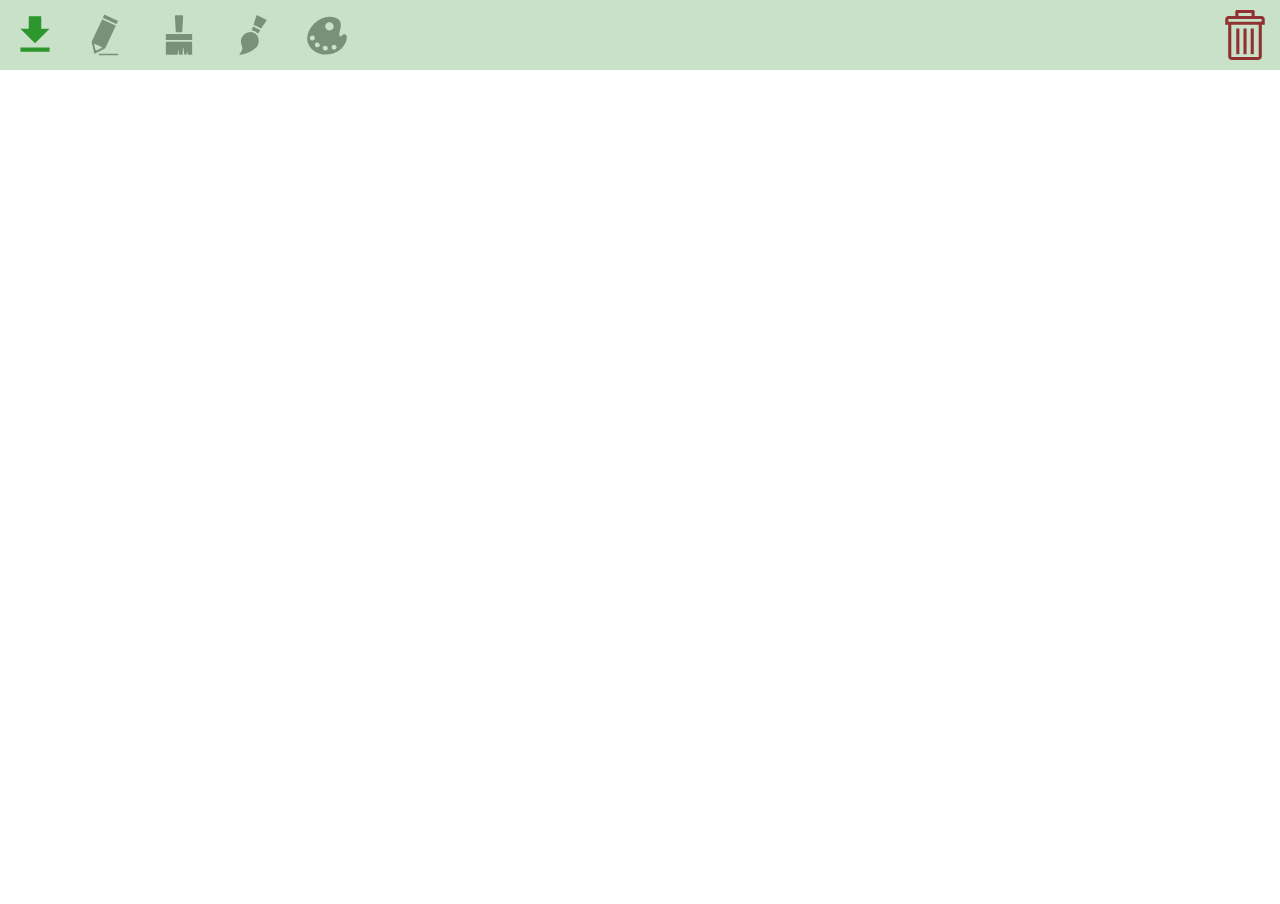
==== paperDraw.html @ 3c38cbed "added files" ====
<!DOCTYPE html>
<html>
<head>
<!-- Load the Paper.js library -->
<script type="text/javascript" src="assets/js/paper.js"></script>
<link rel="stylesheet" type="text/css" href="assets/css/draw.css"/>
<!-- Define inlined PaperScript associate it with myCanvas -->
<script type="text/paperscript" canvas="myCanvas" src="assets/js/draw.js"></script>
</head>
<body>
	<div class="header"> 
		<svg class="button saveButton" xmlns="http://www.w3.org/2000/svg" viewBox="0 0 24 24"><g id="file-download"><path class="icon" d="M19,9h-4V3H9v6H5l7,7L19,9z M5,18v2h14v-2H5z"></path></g></svg>

		<div class="mainButtons">

		<svg class="button" version="1.1" xmlns="http://www.w3.org/2000/svg" xmlns:xlink="http://www.w3.org/1999/xlink" x="0px" y="0px" width="512px"
		 height="512px" viewBox="0 0 512 512" enable-background="new 0 0 512 512" xml:space="preserve">
			<g id="Capa_2">
			</g>
			<g id="Artwork">
			</g>
			<g id="Layer_3">
			</g>
			<g id="Layer_4">
			</g>
			<g id="Layer_5">
				<g>
					<path class="icon" d="M237.423,81.192l133.065,61.978c1.83,0.853,4.024,0.052,4.877-1.777l12.333-26.481c0.853-1.828,0.052-4.023-1.776-4.875
						L252.856,48.059c-1.83-0.852-4.025-0.052-4.877,1.778l-12.333,26.479C234.793,78.146,235.594,80.341,237.423,81.192z"/>
					<path class="icon" d="M260.334,388.802l104.689-224.77c0.854-1.83,0.053-4.024-1.776-4.877L230.182,97.179c-1.83-0.853-4.025-0.053-4.877,1.777
						l-104.689,224.77c-0.854,1.83-1.182,4.936-0.729,6.904l26.386,115.203c0.449,1.967,3.289,2.823,5.085,1.902l104.163-53.932
						C257.315,392.882,259.483,390.632,260.334,388.802z M221.521,388.731c-1.767,0.977-4.681,2.529-6.478,3.449
						c0,0-29.139,14.943-39.939,20.483c-5.418,2.778-16.37-1.618-17.73-7.552c-2.754-12.029-10.201-44.543-10.201-44.543
						c-0.451-1.967-1.139-5.197-1.528-7.178c0,0-1.517-7.715-1.218-8.357c0.301-0.645,7.176,2.129,7.176,2.129
						c1.872,0.756,4.898,2.07,6.729,2.922l57.557,26.809c1.829,0.852,4.785,2.324,6.567,3.271c0,0,6.547,3.478,6.247,4.122
						S221.521,388.731,221.521,388.731z"/>
					<path class="icon" d="M385.317,447.396H198.614c-3.85,0-7,3.149-7,7v2.887c0,3.85,3.15,7,7,7h186.703c3.851,0,7-3.15,7-7v-2.887
						C392.317,450.545,389.167,447.396,385.317,447.396z"/>
				</g>
			</g>
			</svg>

		<svg class="button" version="1.1" xmlns="http://www.w3.org/2000/svg" xmlns:xlink="http://www.w3.org/1999/xlink" x="0px" y="0px" width="512px"
		 height="512px" viewBox="0 0 512 512" enable-background="new 0 0 512 512" xml:space="preserve">
		<g id="Capa_2">
		</g>
		<g id="Artwork">
		</g>
		<g id="Layer_3">
		</g>
		<g id="Layer_4">
		</g>
		<g id="Layer_5">
			<g>
				<path class="icon" d="M126.479,325.274c-2.75,0-5,2.25-5,5v123.82c0,2.75,2.25,5,5,5h111.053c2.75,0,5.227-2.238,5.503-4.975l3.032-40.92
					c0.33-2.729,3.975-2.744,4.428-0.032l4.344,40.985c0.424,2.717,3.021,4.941,5.771,4.941h26.581c2.75,0,5.206-2.24,5.457-4.98
					l4.792-64.237c0.311-2.731,3.944-2.75,4.408-0.038l7.467,64.311c0.404,2.719,2.986,4.945,5.736,4.945h13.797
					c2.75,0,5.324-2.227,5.721-4.948l1.836-23.647c0.721-2.652,4.092-2.713,5.045-0.133l3.629,23.848
					c0.599,2.684,3.338,4.881,6.088,4.881h34.355c2.75,0,5-2.25,5-5v-123.82c0-2.75-2.25-5-5-5H126.479z"/>
				<path class="icon" d="M385.521,308.386c2.75,0,5-2.25,5-5v-52.938c0-2.75-2.25-5-5-5H126.479c-2.75,0-5,2.25-5,5v52.938c0,2.75,2.25,5,5,5
					H385.521z"/>
				<path class="icon" d="M287.311,52.905h-62.621c-5.922,0-10.768,4.846-10.768,10.77l8.775,154.117c0,5.922,4.846,10.768,10.769,10.768h45.068
					c5.923,0,10.769-4.846,10.769-10.768l8.776-154.117C298.079,57.751,293.232,52.905,287.311,52.905z"/>
			</g>
		</g>
		</svg>

		<svg class="button" version="1.1" xmlns="http://www.w3.org/2000/svg" xmlns:xlink="http://www.w3.org/1999/xlink" x="0px" y="0px" width="512px"
		 height="512px" viewBox="0 0 512 512" enable-background="new 0 0 512 512" xml:space="preserve">
		<g id="Capa_2">
		</g>
		<g id="Artwork">
		</g>
		<g id="Layer_3">
		</g>
		<g id="Layer_4">
		</g>
		<g id="Layer_5">
			<g>
				<path class="icon" d="M265.162,232.456c-45.061-21.617-100.526,0.334-123.886,49.029c-34.3,71.5,42.761,99.834-20.174,163.534
					c-35.124,35.552,145.265-5.858,183.353-85.254C327.814,311.07,310.223,254.072,265.162,232.456z"/>
				<path class="icon" d="M391.826,98.985l-92.113-44.188c-3.52-1.688-7.376-0.029-8.568,3.688c0,0-20.056,60.925-27.049,84.287
					c-1.768,5.902-3.498,9.161,1.848,11.724c16.004,7.675,51.77,24.84,69.734,33.455c4.662,2.236,6.799-1.559,9.932-6.291
					c12.629-19.074,48.702-73.683,48.702-73.683C396.465,104.719,395.346,100.673,391.826,98.985z"/>
				<path class="icon" d="M325.658,202.34c-15.836-7.594-48.77-23.401-64.605-30.995c-6.381-3.06-7.568,3.75-8.57,6.469
					c-2.311,6.267-8.163,25.437-8.163,25.437c-1.192,3.717,0.991,7.22,4.854,7.785c0,0,14.877,2.175,25.26,7.155
					c12.85,6.165,26.676,20.937,26.676,20.937c2.666,2.85,6.61,2.518,8.763-0.739c0,0,13.024-18.761,16.773-25.377
					C328.021,210.582,331.373,205.08,325.658,202.34z"/>
			</g>
		</g>
		</svg>

		<svg class="button colorButton" version="1.1" xmlns="http://www.w3.org/2000/svg" xmlns:xlink="http://www.w3.org/1999/xlink" x="0px" y="0px" width="512px"
		 height="512px" viewBox="0 0 512 512" enable-background="new 0 0 512 512" xml:space="preserve">
		<g id="Capa_2">
		</g>
		<g id="Artwork">
		</g>
		<g id="Layer_3">
		</g>
		<g id="Layer_4">
		</g>
		<g id="Layer_5">
			<path class="icon" d="M231.541,77.351C109.178,111.283,24.002,247.584,65.25,347.01c32.727,78.883,130.766,132.874,253.232,97.16
				c123.996-36.16,152-155.937,136.571-179.969c-32.134-50.052-58.538,36.213-71.729-1.898c-11.482-33.172,42.21-112.112-3.93-159.386
				C334.572,56.992,265.053,68.057,231.541,77.351z M81.769,293.652c-4.594-13.273,2.653-27.076,16.189-30.83
				c13.535-3.753,28.232,3.964,32.827,17.237c4.594,13.273-2.654,27.076-16.189,30.83S86.363,306.926,81.769,293.652z
				 M132.418,364.429c-4.595-13.273,2.653-27.076,16.188-30.83c13.535-3.753,28.232,3.964,32.827,17.237s-2.653,27.077-16.188,30.83
				C151.709,385.42,137.013,377.702,132.418,364.429z M247.465,413.902c-13.536,3.754-28.232-3.964-32.827-17.237
				s2.653-27.076,16.188-30.83c13.535-3.753,28.232,3.964,32.827,17.237S261,410.149,247.465,413.902z M353.078,374.889
				c4.594,13.273-2.653,27.076-16.189,30.83c-13.535,3.753-28.232-3.964-32.826-17.237c-4.595-13.273,2.652-27.077,16.188-30.83
				C333.786,353.897,348.483,361.615,353.078,374.889z M322.611,156.148c7.74,22.361-4.47,45.614-27.271,51.937
				c-22.802,6.323-47.561-6.677-55.301-29.038c-7.74-22.36,4.47-45.613,27.271-51.937S314.872,133.788,322.611,156.148z"/>
		</g>
		</svg>

		</div>

		<svg class="button deleteButton" version="1.1" id="Capa_1" xmlns="http://www.w3.org/2000/svg" xmlns:xlink="http://www.w3.org/1999/xlink" x="0px" y="0px"
		 viewBox="0 0 65.765 83.202" style="enable-background:new 0 0 65.765 83.202;" xml:space="preserve">
			<g>
			<path class="icon" d="M60.093,9.797H48.984V2.578C48.984,1.125,47.812,0,46.359,0c-0.141,0-0.235,0.047-0.281,0.094
				C46.031,0.047,45.937,0,45.89,0H19.781h-0.187h-0.188c-1.453,0-2.578,1.125-2.578,2.578v7.219H5.672C2.484,9.797,0,12.281,0,15.469
				v4.125v5.156h4.922v52.827c0,3.188,2.437,5.625,5.625,5.625h44.671c3.188,0,5.672-2.437,5.672-5.625V24.75h4.875v-5.156v-4.125
				C65.765,12.281,63.28,9.797,60.093,9.797z M21.984,5.156h21.797v4.641H21.984V5.156z M55.687,77.577
				c0,0.329-0.141,0.469-0.469,0.469H10.547c-0.328,0-0.469-0.14-0.469-0.469V24.75h45.609V77.577z M60.562,19.594H5.203v-4.125
				c0-0.328,0.141-0.516,0.469-0.516h54.421c0.328,0,0.469,0.188,0.469,0.516V19.594z"/>
				<rect class="icon" x="42.328" y="30.797" width="5.203" height="42.655"/>
				<rect class="icon" x="30.328" y="30.797" width="5.203" height="42.655"/>
				<rect class="icon" x="18.328" y="30.797" width="5.203" height="42.655"/>
			</g>
			<g>
			</g>
			<g>
			</g>
			<g>
			</g>
			<g>
			</g>
			<g>
			</g>
			<g>
			</g>
			<g>
			</g>
			<g>
			</g>
			<g>
			</g>
			<g>
			</g>
			<g>
			</g>
			<g>
			</g>
			<g>
			</g>
			<g>
			</g>
			<g>
			</g>
		</svg>
	</div>
	<canvas id="myCanvas" resize></canvas>
</body>
</html>
---- assets/css/draw.css ----
body {
	margin: 0;
	overflow: hidden;
}

.header {
	background-color: #c8e1c8;
	width: 100%;
	height: 70px;
}

.button {
	height: 50px;
	width: 50px;
	padding: 10px;
	display: inline;
	margin-left: auto;
	margin-right: auto;
	cursor: pointer;
}

.mainButtons {
	margin-left: auto;
	margin-right: auto;
	display: inline-block;
}

.icon {
	fill: #789178;
}

.saveButton {
	float: left;
}

.deleteButton {
	float: right;
}

.saveButton .icon {
	fill: #2d962d;
}

.deleteButton .icon {
	fill: #913232;
}

.button:hover .icon {
	fill: #2d4b2d;
}

.saveButton:hover .icon {
	fill:green;
}

.deleteButton:hover .icon {
	fill:red;
}
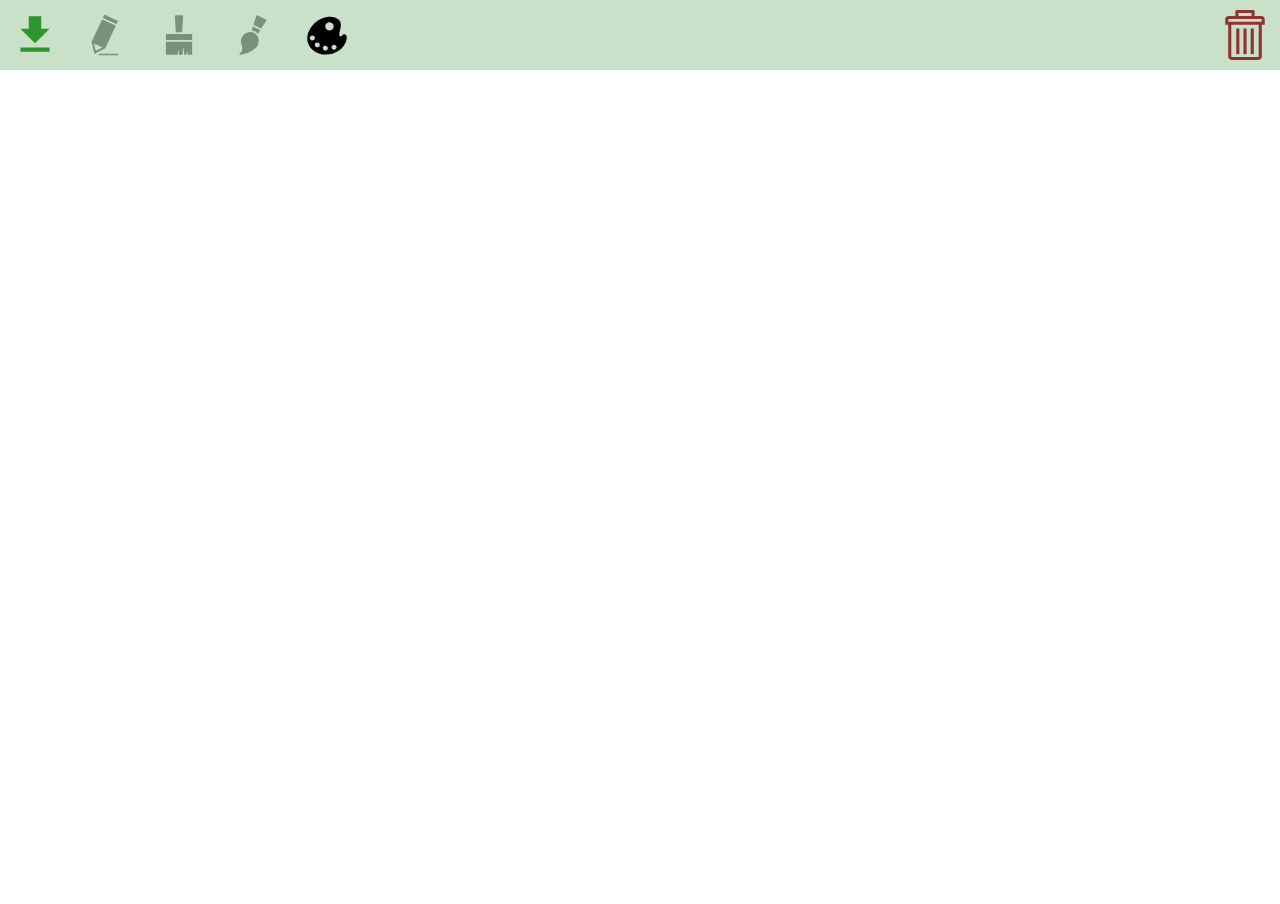
==== commit 68857b2c: "added brush shapes and color changes" ====
--- a/paperDraw.html
+++ b/paperDraw.html
@@ -1,6 +1,10 @@
 <!DOCTYPE html>
 <html>
 <head>
+<meta charset="UTF-8"> 
+<script type="text/javascript" src="assets/js/jquery.min.js"></script>
+<script src="assets/js/colpick.js" type="text/javascript"></script>
+<link rel="stylesheet" href="assets/css/colpick.css" type="text/css"/>
 <!-- Load the Paper.js library -->
 <script type="text/javascript" src="assets/js/paper.js"></script>
 <link rel="stylesheet" type="text/css" href="assets/css/draw.css"/>
@@ -13,7 +17,7 @@
 
 		<div class="mainButtons">
 
-		<svg class="button" version="1.1" xmlns="http://www.w3.org/2000/svg" xmlns:xlink="http://www.w3.org/1999/xlink" x="0px" y="0px" width="512px"
+		<svg class="button pencilButton" id="pencilButton" version="1.1" xmlns="http://www.w3.org/2000/svg" xmlns:xlink="http://www.w3.org/1999/xlink" x="0px" y="0px" width="512px"
 		 height="512px" viewBox="0 0 512 512" enable-background="new 0 0 512 512" xml:space="preserve">
 			<g id="Capa_2">
 			</g>
@@ -40,7 +44,7 @@
 			</g>
 			</svg>
 
-		<svg class="button" version="1.1" xmlns="http://www.w3.org/2000/svg" xmlns:xlink="http://www.w3.org/1999/xlink" x="0px" y="0px" width="512px"
+		<svg class="button wideBrushButton" id="wideBrushButton" version="1.1" xmlns="http://www.w3.org/2000/svg" xmlns:xlink="http://www.w3.org/1999/xlink" x="0px" y="0px" width="512px"
 		 height="512px" viewBox="0 0 512 512" enable-background="new 0 0 512 512" xml:space="preserve">
 		<g id="Capa_2">
 		</g>
@@ -65,7 +69,7 @@
 		</g>
 		</svg>
 
-		<svg class="button" version="1.1" xmlns="http://www.w3.org/2000/svg" xmlns:xlink="http://www.w3.org/1999/xlink" x="0px" y="0px" width="512px"
+		<svg class="button thinBrushButton" id="thinBrushButton" version="1.1" xmlns="http://www.w3.org/2000/svg" xmlns:xlink="http://www.w3.org/1999/xlink" x="0px" y="0px" width="512px"
 		 height="512px" viewBox="0 0 512 512" enable-background="new 0 0 512 512" xml:space="preserve">
 		<g id="Capa_2">
 		</g>
@@ -90,7 +94,8 @@
 		</g>
 		</svg>
 
-		<svg class="button colorButton" version="1.1" xmlns="http://www.w3.org/2000/svg" xmlns:xlink="http://www.w3.org/1999/xlink" x="0px" y="0px" width="512px"
+		<div class="picker">
+		<svg class="button colorButton" id="colorButton" version="1.1" xmlns="http://www.w3.org/2000/svg" xmlns:xlink="http://www.w3.org/1999/xlink" x="0px" y="0px" width="512px"
 		 height="512px" viewBox="0 0 512 512" enable-background="new 0 0 512 512" xml:space="preserve">
 		<g id="Capa_2">
 		</g>
@@ -113,7 +118,9 @@
 				c-22.802,6.323-47.561-6.677-55.301-29.038c-7.74-22.36,4.47-45.613,27.271-51.937S314.872,133.788,322.611,156.148z"/>
 		</g>
 		</svg>
-
+		</div>
+		<!-- <input class="color" value="66ff00"> -->
+		<!-- <button id="picker">Show Color Picker</button> -->
 		</div>
 
 		<svg class="button deleteButton" version="1.1" id="Capa_1" xmlns="http://www.w3.org/2000/svg" xmlns:xlink="http://www.w3.org/1999/xlink" x="0px" y="0px"
--- a/assets/css/draw.css
+++ b/assets/css/draw.css
@@ -1,6 +1,6 @@
 body {
 	margin: 0;
-	overflow: hidden;
+	/*overflow: hidden;*/
 }
 
 .header {
@@ -45,9 +45,13 @@
 	fill: #913232;
 }
 
-.button:hover .icon {
+.colorButton .icon {
+	fill:black;
+}
+
+/*.button:hover .icon {
 	fill: #2d4b2d;
-}
+}*/
 
 .saveButton:hover .icon {
 	fill:green;
@@ -57,3 +61,19 @@
 	fill:red;
 }
 
+.checkbox {
+	height: 90px;
+	display: inline-block;
+}
+
+.pencilButton:select .icon {
+	fill:black;
+}
+
+.color {
+	/*display:none;*/
+}
+
+.picker {
+	display: inline-block;
+}
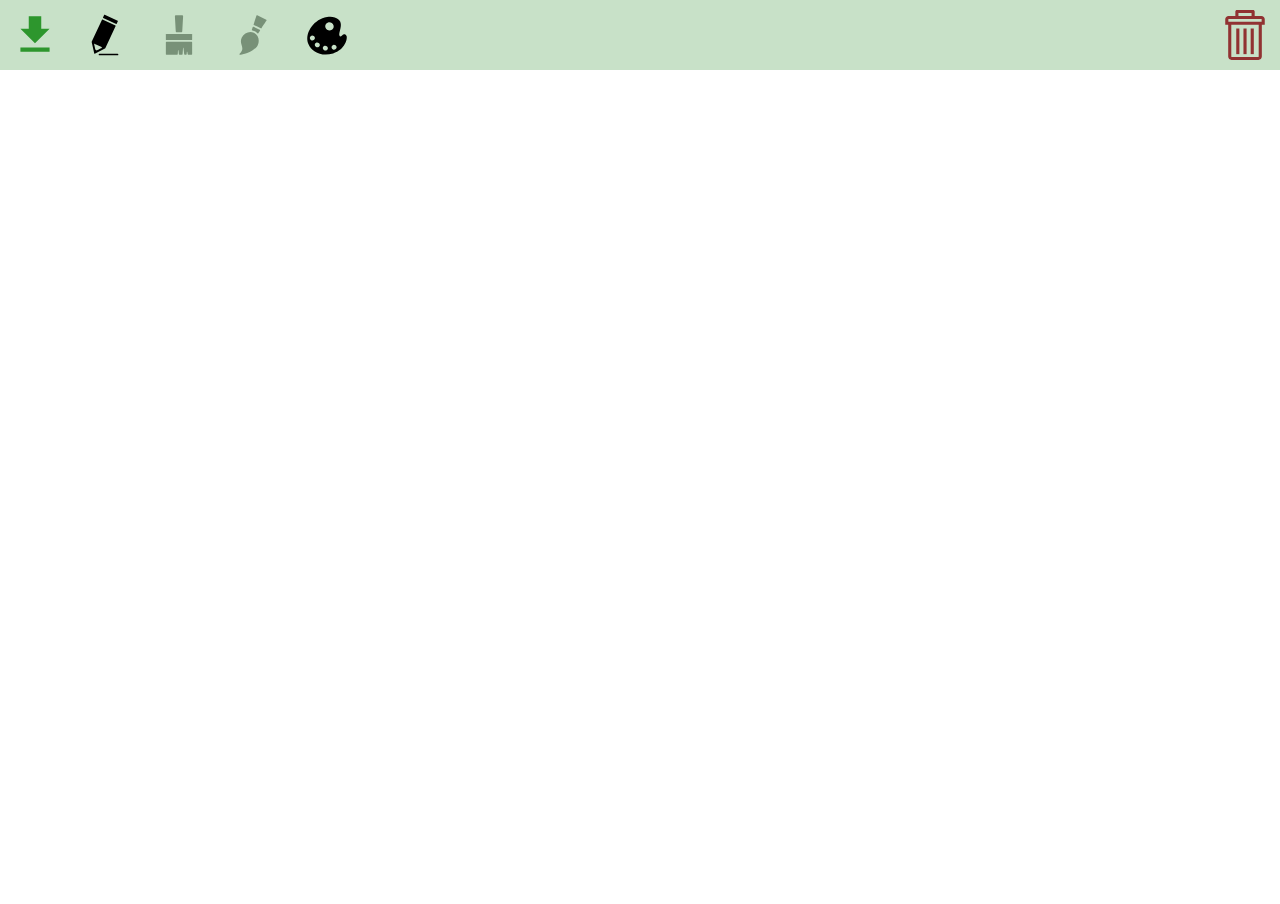
==== commit 927cbd1b: "added save and delete functionality" ====
--- a/paperDraw.html
+++ b/paperDraw.html
@@ -4,6 +4,7 @@
 <meta charset="UTF-8"> 
 <script type="text/javascript" src="assets/js/jquery.min.js"></script>
 <script src="assets/js/colpick.js" type="text/javascript"></script>
+<script src="assets/js/FileSaver.js" type="text/javascript"></script>
 <link rel="stylesheet" href="assets/css/colpick.css" type="text/css"/>
 <!-- Load the Paper.js library -->
 <script type="text/javascript" src="assets/js/paper.js"></script>
@@ -13,7 +14,7 @@
 </head>
 <body>
 	<div class="header"> 
-		<svg class="button saveButton" xmlns="http://www.w3.org/2000/svg" viewBox="0 0 24 24"><g id="file-download"><path class="icon" d="M19,9h-4V3H9v6H5l7,7L19,9z M5,18v2h14v-2H5z"></path></g></svg>
+		<svg class="button saveButton" id="saveButton" xmlns="http://www.w3.org/2000/svg" viewBox="0 0 24 24"><g id="file-download"><path class="icon" d="M19,9h-4V3H9v6H5l7,7L19,9z M5,18v2h14v-2H5z"></path></g></svg>
 
 		<div class="mainButtons">
 
@@ -123,7 +124,7 @@
 		<!-- <button id="picker">Show Color Picker</button> -->
 		</div>
 
-		<svg class="button deleteButton" version="1.1" id="Capa_1" xmlns="http://www.w3.org/2000/svg" xmlns:xlink="http://www.w3.org/1999/xlink" x="0px" y="0px"
+		<svg class="button deleteButton" id="deleteButton" version="1.1" id="Capa_1" xmlns="http://www.w3.org/2000/svg" xmlns:xlink="http://www.w3.org/1999/xlink" x="0px" y="0px"
 		 viewBox="0 0 65.765 83.202" style="enable-background:new 0 0 65.765 83.202;" xml:space="preserve">
 			<g>
 			<path class="icon" d="M60.093,9.797H48.984V2.578C48.984,1.125,47.812,0,46.359,0c-0.141,0-0.235,0.047-0.281,0.094
--- a/assets/css/colpick.css
+++ b/assets/css/colpick.css
@@ -0,0 +1,420 @@
+/*
+colpick Color Picker / colpick.com
+*/
+
+/*Main container*/
+.colpick {
+	position: absolute;
+	width: 346px;
+	height: 170px;
+	overflow: hidden;
+	display: none;
+	font-family: Arial, Helvetica, sans-serif;
+	background:#ebebeb;
+	border: 1px solid #bbb;
+	-webkit-border-radius: 5px;
+	-moz-border-radius: 5px;
+	border-radius: 5px;
+	
+	/*Prevents selecting text when dragging the selectors*/
+	-webkit-user-select: none;
+	-moz-user-select: none;
+	-ms-user-select: none;
+	-o-user-select: none;
+	user-select: none;
+}
+/*Color selection box with gradients*/
+.colpick_color {
+	position: absolute;
+	left: 7px;
+	top: 7px;
+	width: 156px;
+	height: 156px;
+	overflow: hidden;
+	outline: 1px solid #aaa;
+	cursor: crosshair;
+}
+.colpick_color_overlay1 {
+	position: absolute;
+	left:0;
+	top:0;
+	width: 156px;
+	height: 156px;
+	-ms-filter: "progid:DXImageTransform.Microsoft.gradient(GradientType=1,startColorstr='#ffffff', endColorstr='#00ffffff')"; /* IE8 */
+	background: -moz-linear-gradient(left, rgba(255,255,255,1) 0%, rgba(255,255,255,0) 100%); /* FF3.6+ */
+	background: -webkit-gradient(linear, left top, right top, color-stop(0%,rgba(255,255,255,1)), color-stop(100%,rgba(255,255,255,0))); /* Chrome,Safari4+ */
+	background: -webkit-linear-gradient(left, rgba(255,255,255,1) 0%,rgba(255,255,255,0) 100%); /* Chrome10+,Safari5.1+ */
+	background: -o-linear-gradient(left, rgba(255,255,255,1) 0%,rgba(255,255,255,0) 100%); /* Opera 11.10+ */
+	background: -ms-linear-gradient(left, rgba(255,255,255,1) 0%,rgba(255,255,255,0) 100%); /* IE10+ */
+	background: linear-gradient(to right, rgba(255,255,255,1) 0%, rgba(255,255,255,0) 100%);
+	filter:  progid:DXImageTransform.Microsoft.gradient(GradientType=1,startColorstr='#ffffff', endColorstr='#00ffffff'); /* IE6 & IE7 */
+}
+.colpick_color_overlay2 {
+	position: absolute;
+	left:0;
+	top:0;
+	width: 156px;
+	height: 156px;
+	-ms-filter: "progid:DXImageTransform.Microsoft.gradient(GradientType=0,startColorstr='#00000000', endColorstr='#000000')"; /* IE8 */
+	background: -moz-linear-gradient(top, rgba(0,0,0,0) 0%, rgba(0,0,0,1) 100%); /* FF3.6+ */
+	background: -webkit-gradient(linear, left top, left bottom, color-stop(0%,rgba(0,0,0,0)), color-stop(100%,rgba(0,0,0,1))); /* Chrome,Safari4+ */
+	background: -webkit-linear-gradient(top, rgba(0,0,0,0) 0%,rgba(0,0,0,1) 100%); /* Chrome10+,Safari5.1+ */
+	background: -o-linear-gradient(top, rgba(0,0,0,0) 0%,rgba(0,0,0,1) 100%); /* Opera 11.10+ */
+	background: -ms-linear-gradient(top, rgba(0,0,0,0) 0%,rgba(0,0,0,1) 100%); /* IE10+ */
+	background: linear-gradient(to bottom, rgba(0,0,0,0) 0%,rgba(0,0,0,1) 100%); /* W3C */
+	filter: progid:DXImageTransform.Microsoft.gradient( startColorstr='#00000000', endColorstr='#000000',GradientType=0 ); /* IE6-9 */
+}
+/*Circular color selector*/
+.colpick_selector_outer {
+	background:none;
+	position: absolute;
+	width: 11px;
+	height: 11px;
+	margin: -6px 0 0 -6px;
+	border: 1px solid black;
+	border-radius: 50%;
+}
+.colpick_selector_inner{
+	position: absolute;
+	width: 9px;
+	height: 9px;
+	border: 1px solid white;
+	border-radius: 50%;
+}
+/*Vertical hue bar*/
+.colpick_hue {
+	position: absolute;
+	top: 6px;
+	left: 175px;
+	width: 19px;
+	height: 156px;
+	border: 1px solid #aaa;
+	cursor: n-resize;
+}
+/*Hue bar sliding indicator*/
+.colpick_hue_arrs {
+	position: absolute;
+	left: -8px;
+	width: 35px;
+	height: 7px;
+	margin: -7px 0 0 0;
+}
+.colpick_hue_larr {
+	position:absolute;
+	width: 0; 
+	height: 0; 
+	border-top: 6px solid transparent;
+	border-bottom: 6px solid transparent;
+	border-left: 7px solid #858585;
+}
+.colpick_hue_rarr {
+	position:absolute;
+	right:0;
+	width: 0; 
+	height: 0; 
+	border-top: 6px solid transparent;
+	border-bottom: 6px solid transparent; 
+	border-right: 7px solid #858585; 
+}
+/*New color box*/
+.colpick_new_color {
+	position: absolute;
+	left: 207px;
+	top: 6px;
+	width: 60px;
+	height: 27px;
+	background: #f00;
+	border: 1px solid #8f8f8f;
+}
+/*Current color box*/
+.colpick_current_color {
+	position: absolute;
+	left: 277px;
+	top: 6px;
+	width: 60px;
+	height: 27px;
+	background: #f00;
+	border: 1px solid #8f8f8f;
+}
+/*Input field containers*/
+.colpick_field, .colpick_hex_field  {
+	position: absolute;
+	height: 20px;
+	width: 60px;
+	overflow:hidden;
+	background:#f3f3f3;
+	color:#b8b8b8;
+	font-size:12px;
+	border:1px solid #bdbdbd;
+	-webkit-border-radius: 3px;
+	-moz-border-radius: 3px;
+	border-radius: 3px;
+}
+.colpick_rgb_r {
+	top: 40px;
+	left: 207px;
+}
+.colpick_rgb_g {
+	top: 67px;
+	left: 207px;
+}
+.colpick_rgb_b {
+	top: 94px;
+	left: 207px;
+}
+.colpick_hsb_h {
+	top: 40px;
+	left: 277px;
+}
+.colpick_hsb_s {
+	top: 67px;
+	left: 277px;
+}
+.colpick_hsb_b {
+	top: 94px;
+	left: 277px;
+}
+.colpick_hex_field {
+	width: 68px;
+	left: 207px;
+	top: 121px;
+}
+/*Text field container on focus*/
+.colpick_focus {
+	border-color: #999;
+}
+/*Field label container*/
+.colpick_field_letter {
+	position: absolute;
+	width: 12px;
+	height: 20px;
+	line-height: 20px;
+	padding-left: 4px;
+	background: #efefef;
+	border-right: 1px solid #bdbdbd;
+	font-weight: bold;
+	color:#777;
+}
+/*Text inputs*/
+.colpick_field input, .colpick_hex_field input {
+	position: absolute;
+	right: 11px;
+	margin: 0;
+	padding: 0;
+	height: 20px;
+	line-height: 20px;
+	background: transparent;
+	border: none;
+	font-size: 12px;
+	font-family: Arial, Helvetica, sans-serif;
+	color: #555;
+	text-align: right;
+	outline: none;
+}
+.colpick_hex_field input {
+	right: 4px;
+}
+/*Field up/down arrows*/
+.colpick_field_arrs {
+	position: absolute;
+	top: 0;
+	right: 0;
+	width: 9px;
+	height: 21px;
+	cursor: n-resize;
+}
+.colpick_field_uarr {
+	position: absolute;
+	top: 5px;
+	width: 0; 
+	height: 0; 
+	border-left: 4px solid transparent;
+	border-right: 4px solid transparent;
+	border-bottom: 4px solid #959595;
+}
+.colpick_field_darr {
+	position: absolute;
+	bottom:5px;
+	width: 0; 
+	height: 0; 
+	border-left: 4px solid transparent;
+	border-right: 4px solid transparent;
+	border-top: 4px solid #959595;
+}
+/*Submit/Select button*/
+.colpick_submit {
+	position: absolute;
+	left: 207px;
+	top: 149px;
+	width: 130px;
+	height: 22px;
+	line-height:22px;
+	background: #efefef;
+	text-align: center;
+	color: #555;
+	font-size: 12px;
+	font-weight:bold;
+	border: 1px solid #bdbdbd;
+	-webkit-border-radius: 3px;
+	-moz-border-radius: 3px;
+	border-radius: 3px;
+}
+.colpick_submit:hover {
+	background:#f3f3f3;
+	border-color:#999;
+	cursor: pointer;
+}
+
+/*full layout with no submit button*/
+.colpick_full_ns  .colpick_submit, .colpick_full_ns .colpick_current_color{
+	display:none;
+}
+.colpick_full_ns .colpick_new_color {
+	width: 130px;
+	height: 25px;
+}
+.colpick_full_ns .colpick_rgb_r, .colpick_full_ns .colpick_hsb_h {
+	top: 42px;
+}
+.colpick_full_ns .colpick_rgb_g, .colpick_full_ns .colpick_hsb_s {
+	top: 73px;
+}
+.colpick_full_ns .colpick_rgb_b, .colpick_full_ns .colpick_hsb_b {
+	top: 104px;
+}
+.colpick_full_ns .colpick_hex_field {
+	top: 135px;
+}
+
+/*rgbhex layout*/
+.colpick_rgbhex .colpick_hsb_h, .colpick_rgbhex .colpick_hsb_s, .colpick_rgbhex .colpick_hsb_b {
+	display:none;
+}
+.colpick_rgbhex {
+	width:282px;
+}
+.colpick_rgbhex .colpick_field, .colpick_rgbhex .colpick_submit {
+	width:68px;
+}
+.colpick_rgbhex .colpick_new_color {
+	width:34px;
+	border-right:none;
+}
+.colpick_rgbhex .colpick_current_color {
+	width:34px;
+	left:240px;
+	border-left:none;
+}
+
+/*rgbhex layout, no submit button*/
+.colpick_rgbhex_ns  .colpick_submit, .colpick_rgbhex_ns .colpick_current_color{
+	display:none;
+}
+.colpick_rgbhex_ns .colpick_new_color{
+	width:68px;
+	border: 1px solid #8f8f8f;
+}
+.colpick_rgbhex_ns .colpick_rgb_r {
+	top: 42px;
+}
+.colpick_rgbhex_ns .colpick_rgb_g {
+	top: 73px;
+}
+.colpick_rgbhex_ns .colpick_rgb_b {
+	top: 104px;
+}
+.colpick_rgbhex_ns .colpick_hex_field {
+	top: 135px;
+}
+
+/*hex layout*/
+.colpick_hex .colpick_hsb_h, .colpick_hex .colpick_hsb_s, .colpick_hex .colpick_hsb_b, .colpick_hex .colpick_rgb_r, .colpick_hex .colpick_rgb_g, .colpick_hex .colpick_rgb_b {
+	display:none;
+}
+.colpick_hex {
+	width:206px;
+	height:201px;
+}
+.colpick_hex .colpick_hex_field {
+	width:72px;
+	height:25px;
+	top:168px;
+	left:80px;
+}
+.colpick_hex .colpick_hex_field div, .colpick_hex .colpick_hex_field input {
+	height: 25px;
+	line-height: 25px;
+}
+.colpick_hex .colpick_new_color {
+	left:9px;
+	top:168px;
+	width:30px;
+	border-right:none;
+}
+.colpick_hex .colpick_current_color {
+	left:39px;
+	top:168px;
+	width:30px;
+	border-left:none;
+}
+.colpick_hex .colpick_submit {
+	left:164px;
+	top: 168px;
+	width:30px;
+	height:25px;
+	line-height: 25px;
+}
+
+/*hex layout, no submit button*/
+.colpick_hex_ns  .colpick_submit, .colpick_hex_ns .colpick_current_color {
+	display:none;
+}
+.colpick_hex_ns .colpick_hex_field {
+	width:80px;
+}
+.colpick_hex_ns .colpick_new_color{
+	width:60px;
+	border: 1px solid #8f8f8f;
+}
+
+/*Dark color scheme*/
+.colpick_dark {
+	background: #161616;
+	border-color: #2a2a2a;
+}
+.colpick_dark .colpick_color {
+	outline-color: #333;
+}
+.colpick_dark .colpick_hue {
+	border-color: #555;
+}
+.colpick_dark .colpick_field, .colpick_dark .colpick_hex_field {
+	background: #101010;
+	border-color: #2d2d2d;
+}
+.colpick_dark .colpick_field_letter {
+	background: #131313;
+	border-color: #2d2d2d;
+	color: #696969;
+}
+.colpick_dark .colpick_field input, .colpick_dark .colpick_hex_field input {
+	color: #7a7a7a;
+}
+.colpick_dark .colpick_field_uarr {
+	border-bottom-color:#696969;
+}
+.colpick_dark .colpick_field_darr {
+	border-top-color:#696969;
+}
+.colpick_dark .colpick_focus {
+	border-color:#444;
+}
+.colpick_dark .colpick_submit {
+	background: #131313;
+	border-color:#2d2d2d;
+	color:#7a7a7a;
+}
+.colpick_dark .colpick_submit:hover {
+	background-color:#101010;
+	border-color:#444;
+}
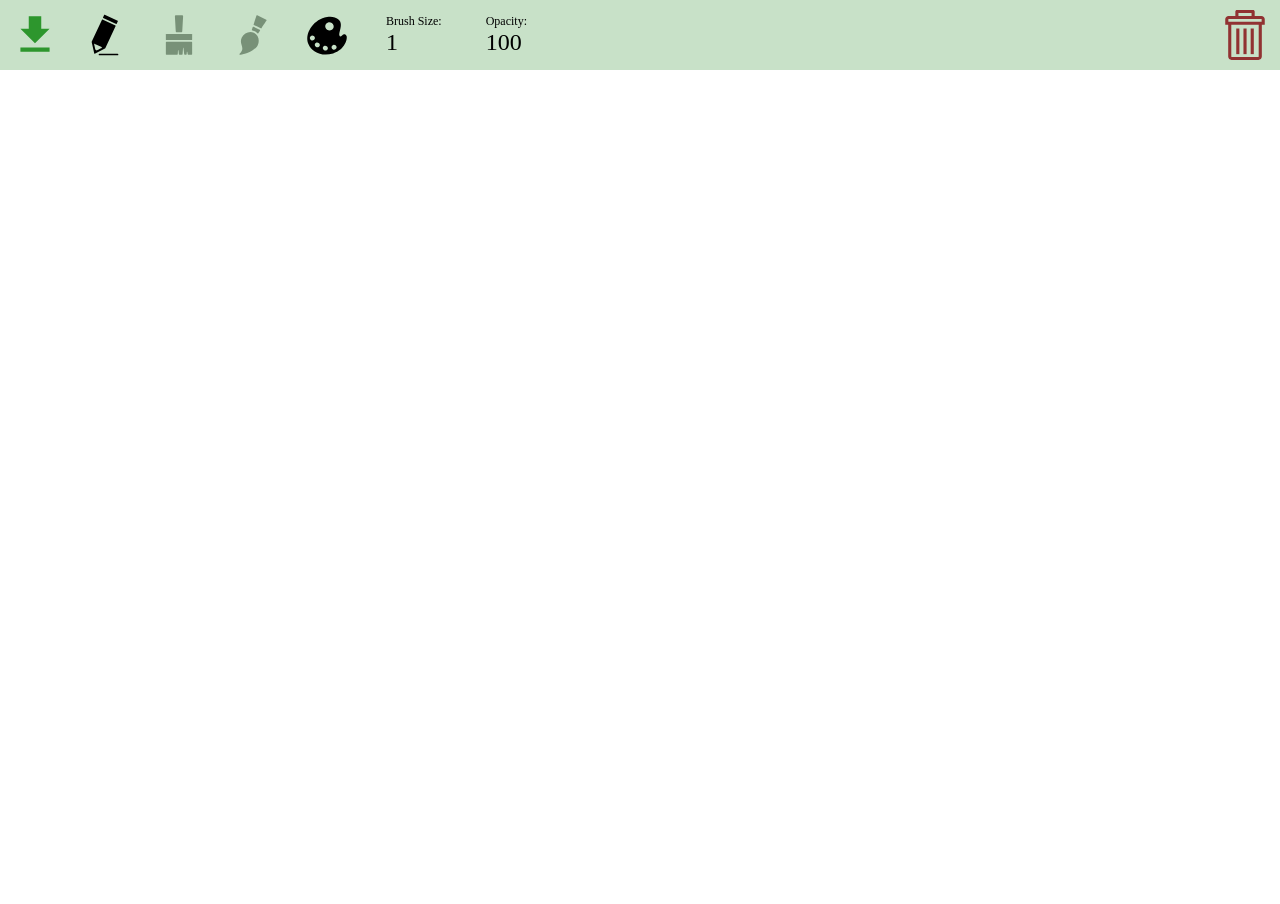
==== commit 0fa14589: "added opacity and size sliders and numbers" ====
--- a/paperDraw.html
+++ b/paperDraw.html
@@ -17,7 +17,7 @@
 		<svg class="button saveButton" id="saveButton" xmlns="http://www.w3.org/2000/svg" viewBox="0 0 24 24"><g id="file-download"><path class="icon" d="M19,9h-4V3H9v6H5l7,7L19,9z M5,18v2h14v-2H5z"></path></g></svg>
 
 		<div class="mainButtons">
-
+		<div class="buttonDiv">
 		<svg class="button pencilButton" id="pencilButton" version="1.1" xmlns="http://www.w3.org/2000/svg" xmlns:xlink="http://www.w3.org/1999/xlink" x="0px" y="0px" width="512px"
 		 height="512px" viewBox="0 0 512 512" enable-background="new 0 0 512 512" xml:space="preserve">
 			<g id="Capa_2">
@@ -44,7 +44,14 @@
 				</g>
 			</g>
 			</svg>
-
+			<!-- <form > -->
+				<!-- <div class="sliderDiv">
+				<input class="slider" type="range" name="size" min="1" max="10">
+				</div> -->
+			<!-- </form> -->
+		<!-- </div> -->
+
+		<!-- <div class="buttonDiv"> -->
 		<svg class="button wideBrushButton" id="wideBrushButton" version="1.1" xmlns="http://www.w3.org/2000/svg" xmlns:xlink="http://www.w3.org/1999/xlink" x="0px" y="0px" width="512px"
 		 height="512px" viewBox="0 0 512 512" enable-background="new 0 0 512 512" xml:space="preserve">
 		<g id="Capa_2">
@@ -69,6 +76,12 @@
 			</g>
 		</g>
 		</svg>
+		<!-- <div class="sliderDiv">
+		<input class="slider" type="range" name="size" min="1" max="10">
+		</div> -->
+		<!-- </div> -->
+
+		<!-- <div class="buttonDiv"> -->
 
 		<svg class="button thinBrushButton" id="thinBrushButton" version="1.1" xmlns="http://www.w3.org/2000/svg" xmlns:xlink="http://www.w3.org/1999/xlink" x="0px" y="0px" width="512px"
 		 height="512px" viewBox="0 0 512 512" enable-background="new 0 0 512 512" xml:space="preserve">
@@ -94,6 +107,11 @@
 			</g>
 		</g>
 		</svg>
+		<!-- <div class="sliderDiv">
+		<input id="weight" class="slider" type="range" name="size" min="1" max="10"> <text>
+		</div> -->
+		</div>
+
 
 		<div class="picker">
 		<svg class="button colorButton" id="colorButton" version="1.1" xmlns="http://www.w3.org/2000/svg" xmlns:xlink="http://www.w3.org/1999/xlink" x="0px" y="0px" width="512px"
@@ -120,8 +138,24 @@
 		</g>
 		</svg>
 		</div>
-		<!-- <input class="color" value="66ff00"> -->
-		<!-- <button id="picker">Show Color Picker</button> -->
+
+		<div class="rangeDiv">
+			<div class="rangeLabel">Brush Size:</div>
+			<div id="size" class="rangeNumber"></div>
+			<div class="sliderDiv hidden">
+				<input id="weightSlider" class="slider" type="range" name="size" min="1" max="100"> <text>
+			</div>
+		</div>
+
+		<div class="rangeDiv">
+			<div class="rangeLabel">Opacity:</div>
+			<div id="opacity" class="rangeNumber"></div>
+			<div class="sliderDiv hidden">
+				<input id="opacitySlider" class="slider" type="range" name="opacity" min="1" max="100"> <text>
+			</div>
+		</div>
+
+
 		</div>
 
 		<svg class="button deleteButton" id="deleteButton" version="1.1" id="Capa_1" xmlns="http://www.w3.org/2000/svg" xmlns:xlink="http://www.w3.org/1999/xlink" x="0px" y="0px"
--- a/assets/css/draw.css
+++ b/assets/css/draw.css
@@ -13,7 +13,7 @@
 	height: 50px;
 	width: 50px;
 	padding: 10px;
-	display: inline;
+	display: inline-block;
 	margin-left: auto;
 	margin-right: auto;
 	cursor: pointer;
@@ -49,10 +49,6 @@
 	fill:black;
 }
 
-/*.button:hover .icon {
-	fill: #2d4b2d;
-}*/
-
 .saveButton:hover .icon {
 	fill:green;
 }
@@ -70,10 +66,45 @@
 	fill:black;
 }
 
-.color {
-	/*display:none;*/
+.buttonDiv {
+	display: inline-block;
+	position: relative;
+}
+
+.rangeDiv:hover .sliderDiv {
+	display: block;
+
+}
+
+.sliderDiv {
+	/*display: none;*/
+	position: absolute;
+	background-color: white;
+	border: 3px solid #2d4b2d;
+	padding-top: 3px;
+	left: -50px;
 }
 
 .picker {
 	display: inline-block;
 }
+
+.rangeDiv {
+	padding: 20px;
+	position: relative;
+	top: -20px;
+	display: inline-block;
+	cursor: pointer;
+}
+
+.rangeNumber {
+	font-size: 150%;
+}
+
+.rangeLabel {
+	font-size: 75%;
+}
+
+.hidden {
+	display: none;
+}
